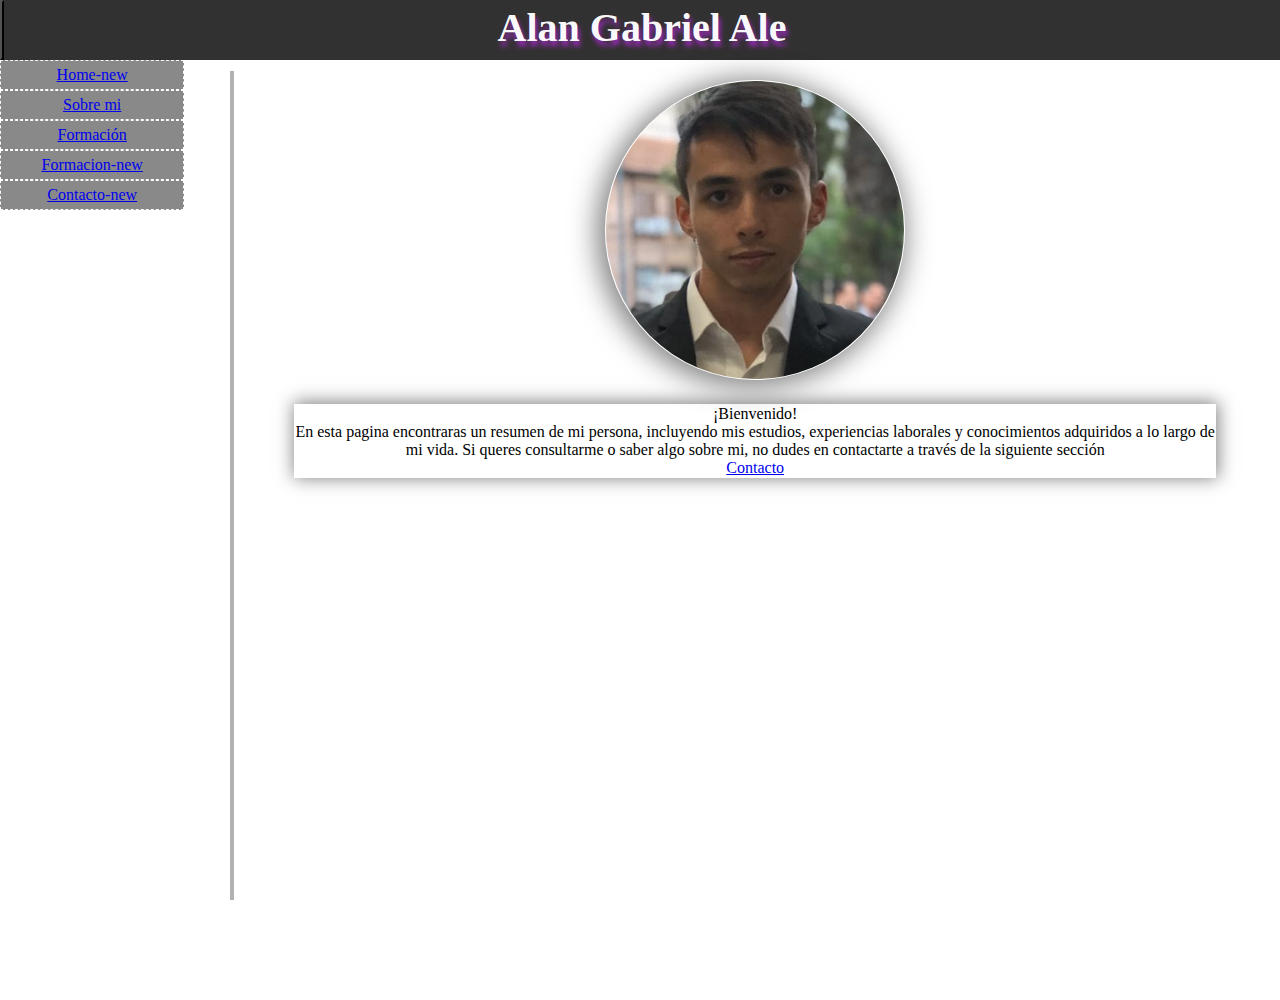
==== index_bs-rs.html @ f7832287 "Se eliminaron paginas en formato antiguo y se agregó la solapa formacion en responsive" ====
<!DOCTYPE html>
<html lang="en">
<head>
    <meta charset="UTF-8">
    <meta http-equiv="X-UA-Compatible" content="IE=edge">
    <meta name="viewport" content="width=device-width, initial-scale=1.0">
    <title>Home</title>
    <link rel="stylesheet" href="https://cdnjs.cloudflare.com/ajax/libs/font-awesome/6.4.0/css/all.min.css" integrity="sha512-iecdLmaskl7CVkqkXNQ/ZH/XLlvWZOJyj7Yy7tcenmpD1ypASozpmT/E0iPtmFIB46ZmdtAc9eNBvH0H/ZpiBw==" crossorigin="anonymous" referrerpolicy="no-referrer" />
    <link href="https://cdn.jsdelivr.net/npm/bootstrap@5.3.0-alpha3/dist/css/bootstrap.min.css" rel="stylesheet" integrity="sha384-KK94CHFLLe+nY2dmCWGMq91rCGa5gtU4mk92HdvYe+M/SXH301p5ILy+dN9+nJOZ" crossorigin="anonymous">
    
    <link rel="stylesheet" href="../css/styles.css">
   
</head>
<body>
    <header>
        <div class="hdr d-flex flex-row">
                <button class="navbar-toggler border-right border-danger align-self-start col-1" type="button" data-bs-toggle="collapse" data-bs-target="#collapseExample" aria-controls="navbarSupportedContent" aria-expanded="false" aria-label="Toggle navigation">
                <span class="navbar-toggler-icon"><i class="fa fa-bars" aria-hidden="true"></i></span>
                </button>
            
                <h1 class = "col-10 tituloBS">Alan Gabriel Ale</h1>
        </div>
    </header>

   
    <main class="prueba d-flex">
        <aside class="aside-nav collapse" id="collapseExample">
        <nav class="navbar navbar-dark bg-dark flex-column justify-content-center"> 
            <ul class="navbar-nav d-flex flex-column justify-content-between">
                
                <li class="nav-item">
                    <a class="nav-link" href="./index_bs-rs.html">Home-new</a>
                </li>
                <li class="nav-item">
                <a class="nav-link" href="./pages/sobre_mi.html">Sobre mi</a>
                </li>
                <li class="nav-item">
                <a class="nav-link" href="./pages/formacion_bs-rs.html">Formación</a>
                </li>
                <li class="nav-item">
                    <a class="nav-link" href="./pages/formacion_bs-rs.html">Formacion-new</a>
                </li>
                <li class="nav-item">
                    <a class="nav-link" href="./pages/contacto_bs-rs.html">Contacto-new</a>
                </li>
              
            </ul>
        </nav>
    </aside>

        <section class="parrafo">
            <img class="fotocv" src="../assets/img/cv foto (2).jpg" alt="Alan Gabriel Ale">
            <div class="card text-white bg-dark ">
                <div class="card-header">
                    ¡Bienvenido!
                </div>
                <div class="card-body">
                  
                  <p class="card-text">En esta pagina encontraras un resumen de mi persona, incluyendo mis estudios, experiencias laborales y conocimientos adquiridos a lo largo de mi vida.
                    Si queres consultarme o saber algo sobre mi, no dudes en contactarte a través de la siguiente sección</p>
                  <a href="#" class="btn btn-warning">Contacto</a>
                </div>
              </div>
              
               
        </section>
    </main>
 
    <footer><p>2023 Alan Gabriel Ale</p></footer>
    
    <script src="https://cdn.jsdelivr.net/npm/bootstrap@5.3.0-alpha3/dist/js/bootstrap.bundle.min.js" integrity="sha384-ENjdO4Dr2bkBIFxQpeoTz1HIcje39Wm4jDKdf19U8gI4ddQ3GYNS7NTKfAdVQSZe" crossorigin="anonymous"></script>
</body>
</html>
---- css/styles.css ----
*{
    margin:0;
    padding:0;
    box-sizing: border-box;
   
}
html,body
{
    width: 100%;
    height: 100%;
    margin: 0px;
    padding: 0px;
    overflow-x: hidden; 
}

@font-face {
    font-family: eunoia;
    src: url(../fonts/eunoia\ FREE.ttf);
}
ol, ul {
    padding-left: 0rem;
}

body{
    background-color: rgb(255, 255, 255);
    /* background-image: url(../assets/img/background.jpg);
    background-size: cover; */

}


header{
    text-align: center;
    background-color: rgb(50, 49, 49);
    height: 60px; 
    width: 100%;
}

/* h1 nuevo */
h1.tituloBS{
    font-family: 'Times New Roman', Times, serif;
    font-size: 40px;;
    color: rgba(255, 255, 255, 0.971);
    padding-top: 4px;
    text-shadow: 2px 5px 5px #9b2bbc;;
}
/* h1 nuevo */

/* h1 viejo */
h1.titulo{
    display:inline-block;
    font-family: eunoia;
    font-size: 40px;;
    color: rgba(255, 255, 255, 0.971);
    text-align: center;
    
}
/* h1 viejo */
section.presentacion{
    text-align: center;
    width: 70%;
    
}

main{
    display:flex;
    min-height: 100vh;
}

.test2{
    font-size: 25px;
}

img.fotocv {
    text-align: center;
    border-radius: 50%;
    border: solid 1px rgba(255, 255, 255, 0.368);
    height: 300px;
    width: 300px;
    /* padding:20px; */
    margin: 20px;
    box-shadow: -4px 3px 28px 4px rgba(0,0,0,0.5);
    -webkit-box-shadow: -4px 3px 28px 4px rgba(0,0,0,0.5);
    -moz-box-shadow: -4px 3px 28px 4px rgba(0,0,0,0.5);
}

p.fotocv{
    display:auto;
    border: 1px solid black;
    border-radius: 10px;
    background-color: darkblue; 
    color: white;
    margin: 5px;
}
nav.sidebar{
    width: 30%;
    min-height: 100vh;
    float:left;
    background-color: rgba(17, 17, 17, 0.841);
    box-shadow: 15px 0px 0px -11px rgba(0,0,0,0.1);    
}

ul.sidebar{
    margin-top: 10%;
    gap:20px;
    display: flex;
    flex-direction: column;   
    text-align: center;
    margin-left: 20px;
    margin-right: 20px;
    background-color: rgba(79, 77, 75, 0.734);
    border: 10px solid rgba(79, 77, 75, 0.734);
    border-radius: 10px;
    box-shadow: 22px 18px 0px -10px rgba(0,0,0,0.1); 
}

ul.sidebar a{
    font-size: 30px;
    text-decoration: none;
    color: #fff;
}

ul.sidebar li{
    border: 1px dashed #fff;
    background-color: rgba(250, 235, 235, 0.225);
    list-style: none;
    text-align: center;
} 

#demo{
    padding-bottom: 100px;
    padding-left: 100px;
    padding-right: 100px;
    padding-top: 50px;

}

.carousel-indicators{
    margin-bottom: 3rem;
}

p.sobre_mi{
    padding: 20px;
}



.exp img{
    height: 100px;
    width: 100px;
    /* display: inline-block; */
    border: 1px solid rgba(79, 77, 75, 0.734);
    border-radius: 10px;
    padding: 5px;
    margin:5px;
    
}

article.exp-name{
    background-color: rgba(255, 255, 255, 0.482);
    border: 1px solid rgba(79, 77, 75, 0.734);
    border-radius: 10px;
    display: flex;
}

.exp-div{
    padding-left: 20px;
}
p.exp-name{
    margin-bottom: 0;
    font-size: 30px;
    font-weight: bold;
    /* width: 50%;
     */
}

p.exp-company{
    
    margin-bottom: 0;
   

}

.exp a{
    font-weight: normal;
    font-size: 20px;
   
} 

.exp ul{
   margin-left: 8%;

}

.exp-desc p{
    padding:20px;
}

section.exp{
    
    /* border: 1px solid rgba(79, 77, 75, 0.734); */
   
   
    /* border-radius: 10px; */
    padding-top: 50px;
    padding-left: 200px;
    padding-right: 200px;
    width: 100%;
    border: none;
    
}

.formacion{
    padding: 20px;
    width: 70%;
    
}
.fce{
    text-align: center;
}
.formacion img{
    height: 100px;
    width: 100px;
}

.accordion{
    padding-top: 30px;
    padding-bottom: 30px;
} 

details > summary,details>p {
    padding: 4px;
    background-color: #eeeeee;
    border: none;
    box-shadow: 1px 1px 2px #bbbbbb;
    cursor: pointer;
}



.contacto{
    width: 70%;
    padding: 20px;
}
/* Redes viejo */
article.redes{
    height: 100px;
    display: flex;
    justify-content: space-evenly;
    background-color: rgb(0, 0, 0);
    box-shadow: 1px 1px 2px #000000;
    border: 1px solid rgba(79, 77, 75, 0.734);
    border-radius: 10px;
    margin-top: 20px;
}

.redes a{
    font-size:100px;
    color: rgb(255, 255, 255);
}
/* Redes viejo */

/* Redes nuevo */
div.redes{
    background: linear-gradient(90deg, rgba(2,0,36,1) 0%, rgba(9,9,121,1) 100%);
    
    border: 1px solid rgba(79, 77, 75, 0.734);
    border-radius: 10px;
    margin:0;
    margin-top: 10%;
    margin-right: 10%;
    margin-left: 10%;
}

div.redes i{
    text-shadow: 2px 2px 5px #000000;;
}
/* Redes nuevo */

.navbar-toggler{
    
    height: 60px;
    float:left;
    background-color: orange;
}

.aside-nav{
    width: 25%;
    min-height: 100vh;
    float:left;
    box-shadow: 15px 0px 0px -11px rgba(0, 0, 0, 0.304);    
}

.navbar{
    height: 100%;
    width: 100%;
}

.navbar li{
    border: 1px dashed #fff;
    background-color: rgba(0, 0, 0, 0.463);
    list-style: none;
    text-align: center;
    padding: 5px;
    transition: background-color .5s;
    transition: margin-right 0.5s;
    transition: font-size 0.5s;
} 

.navbar li:hover{
    background-color: orange;
    margin-right: -10px;
    font-size: 20px;
}

ul.navbar-nav{
    width: 80%;
    gap:20px;
}

img.fce{
        margin-top:30px;
    }

.parrafo, .contacto {
    text-align: center;
    width: 100%;
   
}

article.info{
    justify-content: center;
}

.card{
    border: white 1px solid;
    box-shadow: 1px -1px 17px 1px rgba(0,0,0,0.5);
-webkit-box-shadow: 1px -1px 17px 1px rgba(0,0,0,0.5);
-moz-box-shadow: 1px -1px 17px 1px rgba(0,0,0,0.5);
}

footer{
    position: relative;
    bottom: 0;
    height: 40px;
    width: 100%;
    text-align: center;
    background-color: rgb(50,49,49);
    color: #fff; 
}

/* nuevo */
@media only screen and (max-width: 768px) {
    .nav-link{
        font-size: 8px;
    }
    .aside-nav{
        width: 100%;
        flex-direction: row;
        min-height: auto;
    }
    .navbar-div{
        width: 100%;
    }
    main.prueba{
        flex-direction: column;
    }
    
    .navbar li{
        border: none;
        background-color: #00000000;
    }
    ul.navbar-nav{
        width: 80%;
        gap:0px;
    }
    .parrafo{
        padding-left:5%;
        padding-right:5%;
    }
    div.redes{
        width: 50%;
        text-align: center;
        margin-right: 25%;
        margin-left: 25%;
        margin-bottom: 15%;
        
    }

    .card{
        margin-bottom: 10px;
    }

    section.exp{
        margin: 5px;
        padding: 0;
    }

    .exp-div{
        padding-left: 10px;
        height: 60px;
    }

    .exp-company a{
        font-size: 10px;
    }

    article.exp-name{
        border: none;
        flex-direction: column;
        justify-items: center;
        align-items: center;
        justify-content: center;
    }

    .exp{
        margin-right: 10px;
        width: 100%;
        border:none;
       
    }
}

@media only screen and (min-width: 768px) {
    .parrafo,.contacto{
        margin-left: 5%;
        margin-right: 5%;
    }
    h1.tituloBS{
        position: unset;
    }
}
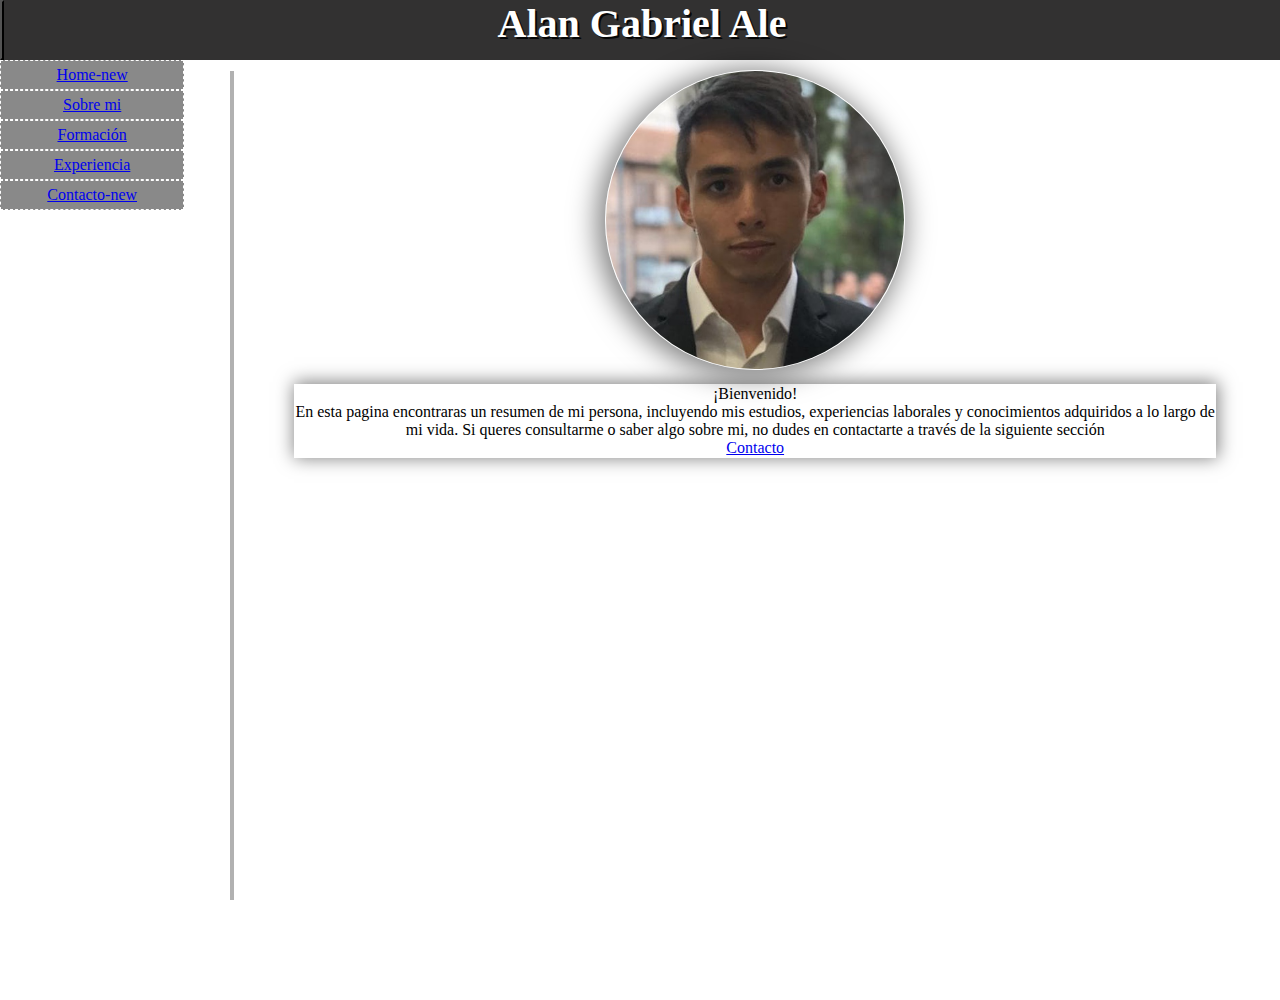
==== commit c61a567a: "se incluyó un archivo sass para trabajar nesting y uso de variables. Ademas se adaptaron todas las p" ====
--- a/index_bs-rs.html
+++ b/index_bs-rs.html
@@ -25,27 +25,27 @@
    
     <main class="prueba d-flex">
         <aside class="aside-nav collapse" id="collapseExample">
-        <nav class="navbar navbar-dark bg-dark flex-column justify-content-center"> 
-            <ul class="navbar-nav d-flex flex-column justify-content-between">
-                
-                <li class="nav-item">
-                    <a class="nav-link" href="./index_bs-rs.html">Home-new</a>
-                </li>
-                <li class="nav-item">
-                <a class="nav-link" href="./pages/sobre_mi.html">Sobre mi</a>
-                </li>
-                <li class="nav-item">
-                <a class="nav-link" href="./pages/formacion_bs-rs.html">Formación</a>
-                </li>
-                <li class="nav-item">
-                    <a class="nav-link" href="./pages/formacion_bs-rs.html">Formacion-new</a>
-                </li>
-                <li class="nav-item">
-                    <a class="nav-link" href="./pages/contacto_bs-rs.html">Contacto-new</a>
-                </li>
-              
-            </ul>
-        </nav>
+            <nav class="navbar navbar-dark bg-dark flex-column justify-content-center"> 
+                <ul class="navbar-nav d-flex flex-column justify-content-between">
+                  
+                    <li class="nav-item">
+                        <a class="nav-link" href="../index_bs-rs.html">Home-new</a>
+                    </li>
+                    <li class="nav-item">
+                    <a class="nav-link" href="./pages/sobre_mi_bs-rs.html">Sobre mi</a>
+                    </li>
+                    <li class="nav-item">
+                    <a class="nav-link" href="./pages/formacion_bs-rs.html">Formación</a>
+                    </li>
+                    <li class="nav-item">
+                    <a class="nav-link" href="./pages/experiencia_bs-rs.html">Experiencia</a>
+                    </li>
+                    <li class="nav-item">
+                        <a class="nav-link" href="./pages/contacto_bs-rs.html">Contacto-new</a>
+                    </li>
+                   
+                </ul>
+            </nav>
     </aside>
 
         <section class="parrafo">
--- a/css/styles.css
+++ b/css/styles.css
@@ -1,435 +1,390 @@
-*{
-    margin:0;
-    padding:0;
-    box-sizing: border-box;
-   
-}
-html,body
-{
+* {
+  margin: 0;
+  padding: 0;
+  box-sizing: border-box;
+}
+
+html, body {
+  width: 100%;
+  height: 100%;
+  margin: 0px;
+  padding: 0px;
+  overflow-x: hidden;
+}
+
+@font-face {
+  font-family: eunoia;
+  src: url(../fonts/eunoia\ FREE.ttf);
+}
+ol, ul {
+  padding-left: 0rem;
+}
+
+body {
+  background-color: rgb(255, 255, 255);
+}
+
+header {
+  text-align: center;
+  background-color: rgb(50, 49, 49);
+  height: 60px;
+  width: 100%;
+}
+
+/* h1 nuevo */
+h1.tituloBS {
+  font-size: 40px;
+  text-shadow: 2px 2px 0px #070707;
+  color: rgba(255, 255, 255, 0.971);
+  font-family: "Times New Roman", Times, serif;
+  color: #ffffff;
+  font-weight: bold;
+}
+
+/* h1 nuevo */
+main {
+  display: flex;
+  min-height: 100vh;
+}
+
+.titulos_fce {
+  font-size: 25px;
+}
+
+img.fce {
+  margin-top: 30px;
+  -webkit-animation-name: moveFce;
+          animation-name: moveFce;
+  -webkit-animation-duration: 1s;
+          animation-duration: 1s;
+}
+
+@-webkit-keyframes moveFce {
+  0% {
+    transform: translate(-500px);
+  }
+  100% {
+    transform: translate(0px);
+  }
+}
+
+@keyframes moveFce {
+  0% {
+    transform: translate(-500px);
+  }
+  100% {
+    transform: translate(0px);
+  }
+}
+img.fotocv {
+  border-radius: 50%;
+  border: solid 1px rgba(255, 255, 255, 0.368);
+  height: 300px;
+  width: 300px;
+  margin: 10px;
+  box-shadow: -4px 3px 28px 4px rgba(0, 0, 0, 0.5);
+  -webkit-box-shadow: -4px 3px 28px 4px rgba(0, 0, 0, 0.5);
+  -moz-box-shadow: -4px 3px 28px 4px rgba(0, 0, 0, 0.5);
+  -webkit-animation-duration: 3s;
+          animation-duration: 3s;
+  -webkit-animation-name: showAnim;
+          animation-name: showAnim;
+  -webkit-animation-delay: 0s;
+          animation-delay: 0s;
+}
+
+@-webkit-keyframes showAnim {
+  0% {
+    opacity: 0%;
+    border-radius: 0%;
+  }
+  100% {
+    opacity: 100%;
+    border-radius: 50%;
+  }
+}
+
+@keyframes showAnim {
+  0% {
+    opacity: 0%;
+    border-radius: 0%;
+  }
+  100% {
+    opacity: 100%;
+    border-radius: 50%;
+  }
+}
+#carou {
+  padding-bottom: 100px;
+  padding-left: 100px;
+  padding-right: 100px;
+  padding-top: 50px;
+}
+
+.carousel-indicators {
+  margin-bottom: 3rem;
+}
+
+.exp img {
+  height: 100px;
+  width: 100px;
+  border: 1px solid rgba(79, 77, 75, 0.734);
+  border-radius: 10px;
+  padding: 5px;
+  margin: 5px;
+}
+.exp a {
+  font-weight: normal;
+  font-size: 20px;
+}
+.exp ul {
+  margin-left: 8%;
+}
+
+article.exp-name {
+  background-color: rgba(255, 255, 255, 0.482);
+  border: 1px solid rgba(79, 77, 75, 0.734);
+  border-radius: 10px;
+  display: flex;
+  margin: 20px;
+}
+
+.exp-div {
+  padding-left: 20px;
+}
+
+p.exp-name {
+  margin-bottom: 0;
+  font-size: 30px;
+  font-weight: bold;
+}
+
+p.exp-company {
+  margin-bottom: 0;
+}
+
+.exp-desc p {
+  padding: 20px;
+}
+
+.accordion {
+  padding-top: 30px;
+  padding-bottom: 30px;
+}
+
+details > summary, details > p {
+  padding: 4px;
+  background-color: #eeeeee;
+  border: none;
+  box-shadow: 1px 1px 2px #bbbbbb;
+  cursor: pointer;
+}
+
+/* Redes nuevo */
+div.redes {
+  background: linear-gradient(90deg, rgb(2, 0, 36) 0%, rgb(9, 9, 121) 100%);
+  border: 1px solid rgba(79, 77, 75, 0.734);
+  border-radius: 10px;
+  margin: 0;
+  margin-top: 10%;
+  margin-right: 10%;
+  margin-left: 10%;
+}
+div.redes a {
+  font-size: 100px;
+  color: rgb(255, 255, 255);
+}
+div.redes i {
+  text-shadow: 2px 2px 5px #000000;
+}
+
+.navbar-toggler {
+  height: 60px;
+  float: left;
+  background-color: orange;
+  -webkit-animation: pulse 0.5s infinite ease-in-out alternate;
+          animation: pulse 0.5s infinite ease-in-out alternate;
+  -webkit-animation-iteration-count: 8;
+          animation-iteration-count: 8;
+}
+
+@-webkit-keyframes pulse {
+  from {
+    transform: scale(0.8);
+  }
+  to {
+    transform: scale(1.2);
+  }
+}
+
+@keyframes pulse {
+  from {
+    transform: scale(0.8);
+  }
+  to {
+    transform: scale(1.2);
+  }
+}
+.aside-nav {
+  width: 25%;
+  min-height: 100vh;
+  float: left;
+  box-shadow: 15px 0px 0px -11px rgba(0, 0, 0, 0.304);
+}
+
+.navbar {
+  height: 100%;
+  width: 100%;
+}
+.navbar li {
+  border: 1px dashed #fff;
+  background-color: rgba(0, 0, 0, 0.463);
+  list-style: none;
+  text-align: center;
+  padding: 5px;
+  transition: background-color 0.5s;
+  transition: margin-right 0.5s;
+  transition: font-size 0.5s;
+}
+.navbar li:hover {
+  background-color: orange;
+  margin-right: -10px;
+  font-size: 20px;
+}
+
+ul.navbar-nav {
+  width: 80%;
+  gap: 20px;
+}
+
+.parrafo, .contacto, .presentacion {
+  text-align: center;
+  width: 100%;
+}
+
+article.info {
+  justify-content: center;
+}
+
+#demo {
+  justify-content: center;
+  padding: 20px;
+}
+
+.carousel-inner {
+  padding-left: 200px;
+  padding-right: 200px;
+}
+
+.carousel-control-prev {
+  margin-left: 200px;
+}
+
+.carousel-control-next {
+  margin-right: 200px;
+}
+
+p.sobre_mi {
+  padding: 10px;
+}
+
+.card {
+  border: white 1px solid;
+  box-shadow: 1px -1px 17px 1px rgba(0, 0, 0, 0.5);
+  -webkit-box-shadow: 1px -1px 17px 1px rgba(0, 0, 0, 0.5);
+  -moz-box-shadow: 1px -1px 17px 1px rgba(0, 0, 0, 0.5);
+  margin-bottom: 20px;
+}
+
+footer {
+  position: relative;
+  bottom: 0;
+  height: 40px;
+  width: 100%;
+  text-align: center;
+  background-color: rgb(50, 49, 49);
+  color: #fff;
+}
+
+/* nuevo */
+@media only screen and (max-width: 768px) {
+  .nav-link {
+    font-size: 8px;
+  }
+  .aside-nav {
     width: 100%;
-    height: 100%;
-    margin: 0px;
-    padding: 0px;
-    overflow-x: hidden; 
-}
-
-@font-face {
-    font-family: eunoia;
-    src: url(../fonts/eunoia\ FREE.ttf);
-}
-ol, ul {
-    padding-left: 0rem;
-}
-
-body{
-    background-color: rgb(255, 255, 255);
-    /* background-image: url(../assets/img/background.jpg);
-    background-size: cover; */
-
-}
-
-
-header{
+    flex-direction: row;
+    min-height: auto;
+  }
+  .navbar-div {
+    width: 100%;
+  }
+  main.prueba {
+    flex-direction: column;
+  }
+  .navbar li {
+    border: none;
+    background-color: rgba(0, 0, 0, 0);
+  }
+  ul.navbar-nav {
+    width: 80%;
+    gap: 0px;
+  }
+  .card {
+    margin: 10px;
+  }
+  div.redes {
+    width: 50%;
     text-align: center;
-    background-color: rgb(50, 49, 49);
-    height: 60px; 
-    width: 100%;
-}
-
-/* h1 nuevo */
-h1.tituloBS{
-    font-family: 'Times New Roman', Times, serif;
-    font-size: 40px;;
-    color: rgba(255, 255, 255, 0.971);
-    padding-top: 4px;
-    text-shadow: 2px 5px 5px #9b2bbc;;
-}
-/* h1 nuevo */
-
-/* h1 viejo */
-h1.titulo{
-    display:inline-block;
-    font-family: eunoia;
-    font-size: 40px;;
-    color: rgba(255, 255, 255, 0.971);
-    text-align: center;
-    
-}
-/* h1 viejo */
-section.presentacion{
-    text-align: center;
-    width: 70%;
-    
-}
-
-main{
-    display:flex;
-    min-height: 100vh;
-}
-
-.test2{
-    font-size: 25px;
-}
-
-img.fotocv {
-    text-align: center;
-    border-radius: 50%;
-    border: solid 1px rgba(255, 255, 255, 0.368);
-    height: 300px;
-    width: 300px;
-    /* padding:20px; */
-    margin: 20px;
-    box-shadow: -4px 3px 28px 4px rgba(0,0,0,0.5);
-    -webkit-box-shadow: -4px 3px 28px 4px rgba(0,0,0,0.5);
-    -moz-box-shadow: -4px 3px 28px 4px rgba(0,0,0,0.5);
-}
-
-p.fotocv{
-    display:auto;
-    border: 1px solid black;
-    border-radius: 10px;
-    background-color: darkblue; 
-    color: white;
+    margin-right: 25%;
+    margin-left: 25%;
+    margin-bottom: 15%;
+  }
+  .card {
+    margin-bottom: 10px;
+  }
+  section.exp {
     margin: 5px;
-}
-nav.sidebar{
-    width: 30%;
-    min-height: 100vh;
-    float:left;
-    background-color: rgba(17, 17, 17, 0.841);
-    box-shadow: 15px 0px 0px -11px rgba(0,0,0,0.1);    
-}
-
-ul.sidebar{
-    margin-top: 10%;
-    gap:20px;
-    display: flex;
-    flex-direction: column;   
-    text-align: center;
-    margin-left: 20px;
-    margin-right: 20px;
-    background-color: rgba(79, 77, 75, 0.734);
-    border: 10px solid rgba(79, 77, 75, 0.734);
-    border-radius: 10px;
-    box-shadow: 22px 18px 0px -10px rgba(0,0,0,0.1); 
-}
-
-ul.sidebar a{
-    font-size: 30px;
-    text-decoration: none;
-    color: #fff;
-}
-
-ul.sidebar li{
-    border: 1px dashed #fff;
-    background-color: rgba(250, 235, 235, 0.225);
-    list-style: none;
-    text-align: center;
-} 
-
-#demo{
-    padding-bottom: 100px;
-    padding-left: 100px;
-    padding-right: 100px;
-    padding-top: 50px;
-
-}
-
-.carousel-indicators{
-    margin-bottom: 3rem;
-}
-
-p.sobre_mi{
-    padding: 20px;
-}
-
-
-
-.exp img{
-    height: 100px;
-    width: 100px;
-    /* display: inline-block; */
-    border: 1px solid rgba(79, 77, 75, 0.734);
-    border-radius: 10px;
-    padding: 5px;
-    margin:5px;
-    
-}
-
-article.exp-name{
-    background-color: rgba(255, 255, 255, 0.482);
-    border: 1px solid rgba(79, 77, 75, 0.734);
-    border-radius: 10px;
-    display: flex;
-}
-
-.exp-div{
-    padding-left: 20px;
-}
-p.exp-name{
-    margin-bottom: 0;
-    font-size: 30px;
-    font-weight: bold;
-    /* width: 50%;
-     */
-}
-
-p.exp-company{
-    
-    margin-bottom: 0;
-   
-
-}
-
-.exp a{
-    font-weight: normal;
-    font-size: 20px;
-   
-} 
-
-.exp ul{
-   margin-left: 8%;
-
-}
-
-.exp-desc p{
-    padding:20px;
-}
-
-section.exp{
-    
-    /* border: 1px solid rgba(79, 77, 75, 0.734); */
-   
-   
-    /* border-radius: 10px; */
-    padding-top: 50px;
-    padding-left: 200px;
-    padding-right: 200px;
+    padding: 0;
+  }
+  .exp-div {
+    padding-left: 10px;
+    height: 60px;
+  }
+  .exp-company a {
+    font-size: 10px;
+  }
+  article.exp-name {
+    border: none;
+    flex-direction: column;
+    justify-items: center;
+    align-items: center;
+    justify-content: center;
+  }
+  .exp {
+    margin-right: 10px;
     width: 100%;
     border: none;
-    
-}
-
-.formacion{
-    padding: 20px;
-    width: 70%;
-    
-}
-.fce{
-    text-align: center;
-}
-.formacion img{
-    height: 100px;
-    width: 100px;
-}
-
-.accordion{
-    padding-top: 30px;
-    padding-bottom: 30px;
-} 
-
-details > summary,details>p {
-    padding: 4px;
-    background-color: #eeeeee;
-    border: none;
-    box-shadow: 1px 1px 2px #bbbbbb;
-    cursor: pointer;
-}
-
-
-
-.contacto{
-    width: 70%;
-    padding: 20px;
-}
-/* Redes viejo */
-article.redes{
-    height: 100px;
-    display: flex;
-    justify-content: space-evenly;
-    background-color: rgb(0, 0, 0);
-    box-shadow: 1px 1px 2px #000000;
-    border: 1px solid rgba(79, 77, 75, 0.734);
-    border-radius: 10px;
-    margin-top: 20px;
-}
-
-.redes a{
-    font-size:100px;
-    color: rgb(255, 255, 255);
-}
-/* Redes viejo */
-
-/* Redes nuevo */
-div.redes{
-    background: linear-gradient(90deg, rgba(2,0,36,1) 0%, rgba(9,9,121,1) 100%);
-    
-    border: 1px solid rgba(79, 77, 75, 0.734);
-    border-radius: 10px;
-    margin:0;
-    margin-top: 10%;
-    margin-right: 10%;
-    margin-left: 10%;
-}
-
-div.redes i{
-    text-shadow: 2px 2px 5px #000000;;
-}
-/* Redes nuevo */
-
-.navbar-toggler{
-    
-    height: 60px;
-    float:left;
-    background-color: orange;
-}
-
-.aside-nav{
-    width: 25%;
-    min-height: 100vh;
-    float:left;
-    box-shadow: 15px 0px 0px -11px rgba(0, 0, 0, 0.304);    
-}
-
-.navbar{
-    height: 100%;
-    width: 100%;
-}
-
-.navbar li{
-    border: 1px dashed #fff;
-    background-color: rgba(0, 0, 0, 0.463);
-    list-style: none;
-    text-align: center;
-    padding: 5px;
-    transition: background-color .5s;
-    transition: margin-right 0.5s;
-    transition: font-size 0.5s;
-} 
-
-.navbar li:hover{
-    background-color: orange;
-    margin-right: -10px;
-    font-size: 20px;
-}
-
-ul.navbar-nav{
-    width: 80%;
-    gap:20px;
-}
-
-img.fce{
-        margin-top:30px;
-    }
-
-.parrafo, .contacto {
-    text-align: center;
-    width: 100%;
-   
-}
-
-article.info{
-    justify-content: center;
-}
-
-.card{
-    border: white 1px solid;
-    box-shadow: 1px -1px 17px 1px rgba(0,0,0,0.5);
--webkit-box-shadow: 1px -1px 17px 1px rgba(0,0,0,0.5);
--moz-box-shadow: 1px -1px 17px 1px rgba(0,0,0,0.5);
-}
-
-footer{
-    position: relative;
-    bottom: 0;
-    height: 40px;
-    width: 100%;
-    text-align: center;
-    background-color: rgb(50,49,49);
-    color: #fff; 
-}
-
-/* nuevo */
-@media only screen and (max-width: 768px) {
-    .nav-link{
-        font-size: 8px;
-    }
-    .aside-nav{
-        width: 100%;
-        flex-direction: row;
-        min-height: auto;
-    }
-    .navbar-div{
-        width: 100%;
-    }
-    main.prueba{
-        flex-direction: column;
-    }
-    
-    .navbar li{
-        border: none;
-        background-color: #00000000;
-    }
-    ul.navbar-nav{
-        width: 80%;
-        gap:0px;
-    }
-    .parrafo{
-        padding-left:5%;
-        padding-right:5%;
-    }
-    div.redes{
-        width: 50%;
-        text-align: center;
-        margin-right: 25%;
-        margin-left: 25%;
-        margin-bottom: 15%;
-        
-    }
-
-    .card{
-        margin-bottom: 10px;
-    }
-
-    section.exp{
-        margin: 5px;
-        padding: 0;
-    }
-
-    .exp-div{
-        padding-left: 10px;
-        height: 60px;
-    }
-
-    .exp-company a{
-        font-size: 10px;
-    }
-
-    article.exp-name{
-        border: none;
-        flex-direction: column;
-        justify-items: center;
-        align-items: center;
-        justify-content: center;
-    }
-
-    .exp{
-        margin-right: 10px;
-        width: 100%;
-        border:none;
-       
-    }
-}
-
+  }
+  .tituloBS {
+    font-size: 30px !important;
+  }
+  .titulos_fce {
+    font-size: 10px;
+  }
+  .carousel-inner {
+    padding: 0;
+  }
+  .carousel-control-next, .carousel-control-prev {
+    margin: 10px;
+  }
+}
 @media only screen and (min-width: 768px) {
-    .parrafo,.contacto{
-        margin-left: 5%;
-        margin-right: 5%;
-    }
-    h1.tituloBS{
-        position: unset;
-    }
-}
-
-
-
+  .parrafo, .contacto {
+    margin-left: 5%;
+    margin-right: 5%;
+  }
+  h1.tituloBS {
+    position: unset;
+  }
+}/*# sourceMappingURL=styles.css.map */